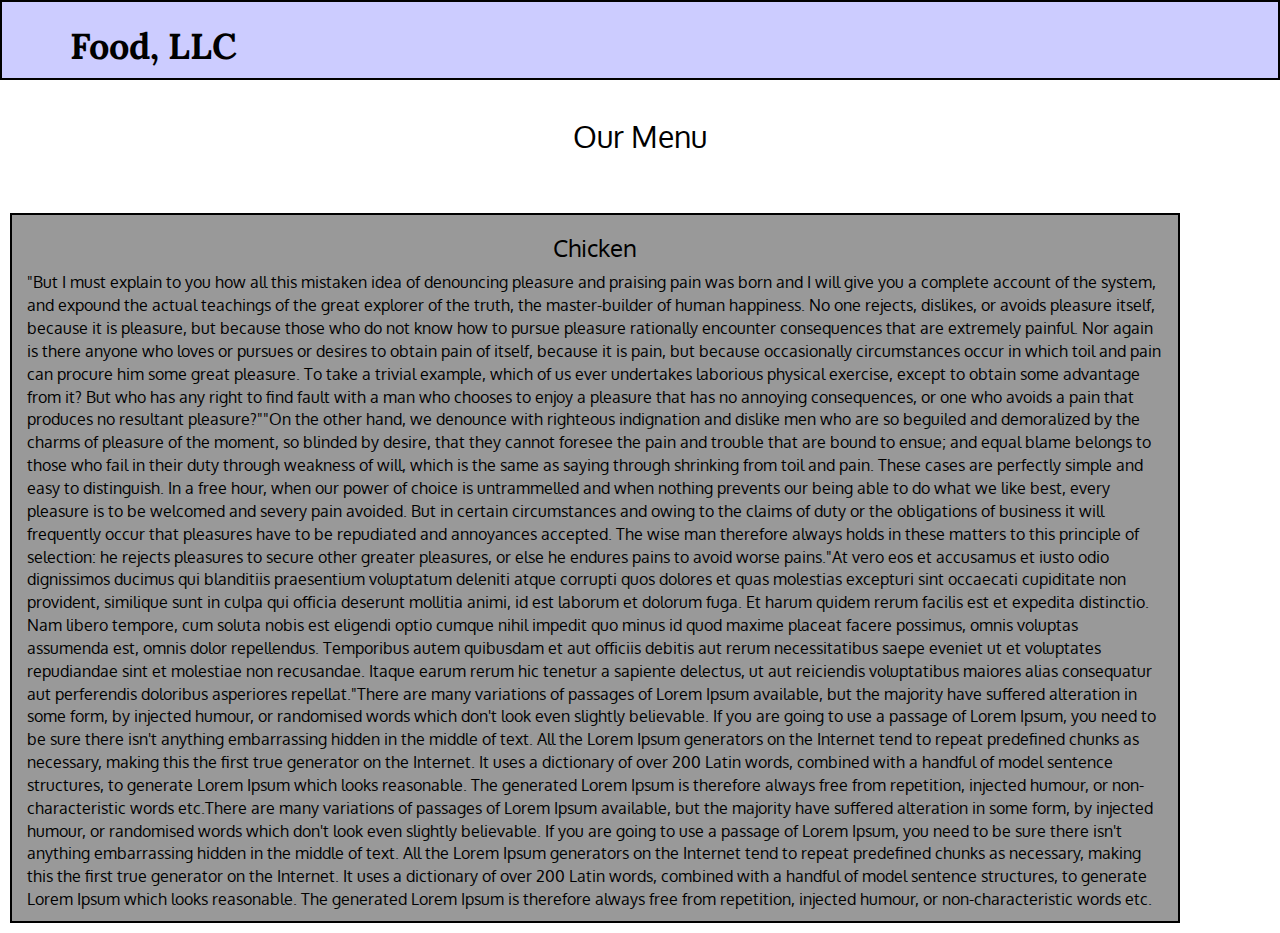
==== site/module3-solution/index.html @ 883a13e6 "module3-solution." ====
<!doctype html>
<html lang="en">
  <head>
    <meta charset="utf-8">
    <meta http-equiv="X-UA-Compatible" content="IE=edge">
    <meta name="viewport" content="width=device-width, initial-scale=1">
    <title>Food, LLC</title>
    <link rel="stylesheet" href="css/bootstrap.min.css">
    <link rel="stylesheet" href="css/styles.css">
    <link href='https://fonts.googleapis.com/css?family=Oxygen:400,300,700' rel='stylesheet' type='text/css'>
    <link href='https://fonts.googleapis.com/css?family=Lora' rel='stylesheet' type='text/css'>
  </head>
<body>
  <header>
    <nav id="header-nav" class="navbar navbar-default navbar-static">
      <div class="container">
        <div class="navbar-header">
         <div class="navbar-brand">
            <a href="index.html" class="pull left"><h1>Food, LLC</h1></a>
          </div>
          <button type="button" class="navbar-toggle collapsed" data-toggle="collapse" data-target="#collapsable-nav" aria-expanded="false">
            <span class="sr-only">Toggle navigation</span>
            <span class="icon-bar"></span>
            <span class="icon-bar"></span>
            <span class="icon-bar"></span>
          </button>
        </div> <!--navbar header -->
        
          <div id="collapsable-nav" class="collapse navbar-collapse visible xs">
         <li class="dropdown hidden-sm hidden-md hidden-lg">
          <a class="dropdown-toggle" href="#" data-toggle="dropdown"><b class="caret"></b></a>
          <ul id="nav-list" class="nav navbar-nav navbar-right">
            <li class="active">
              <a href="menu-chicken.html">
                <span class="glyphicon glyphicon-cutlery"></span><br class ="hidden-xs"> Chicken</a>
            </li>
            <li class="active">
              <a href="menu-beef.html">
                <span class="glyphicon glyphicon-btc"></span><br class="hidden-xs"> Beef</a>
            </li>
            <li class="active">
              <a href="menu-sushi.html">
                <span class="glyphicon glyphicon-tree-deciduous"></span><br class="hidden-xs"> Sushi</a>
            </li>
          </ul> <!-- #nav-list --> 
          </li> 
        </div>  <!-- .collapse .navbar-collapse -->
      </div>   <!-- container closing -->
    </nav>
</header>

<div class="container">
  <h2 class="text-center">Our Menu</h2>
</div>

<div id="Chicken" class="container">
  <div class="row">
    <div class="col-xs-12 col-sm-12 col-md-12 col-lg-12">
  <h3 class="text-center">Chicken</h3>
  <p>
    "But I must explain to you how all this mistaken idea of denouncing pleasure and praising pain was born and I will give you a complete account of the system, and expound the actual teachings of the great explorer of the truth, the master-builder of human happiness. No one rejects, dislikes, or avoids pleasure itself, because it is pleasure, but because those who do not know how to pursue pleasure rationally encounter consequences that are extremely painful. Nor again is there anyone who loves or pursues or desires to obtain pain of itself, because it is pain, but because occasionally circumstances occur in which toil and pain can procure him some great pleasure. To take a trivial example, which of us ever undertakes laborious physical exercise, except to obtain some advantage from it? But who has any right to find fault with a man who chooses to enjoy a pleasure that has no annoying consequences, or one who avoids a pain that produces no resultant pleasure?""On the other hand, we denounce with righteous indignation and dislike men who are so beguiled and demoralized by the charms of pleasure of the moment, so blinded by desire, that they cannot foresee the pain and trouble that are bound to ensue; and equal blame belongs to those who fail in their duty through weakness of will, which is the same as saying through shrinking from toil and pain. These cases are perfectly simple and easy to distinguish. In a free hour, when our power of choice is untrammelled and when nothing prevents our being able to do what we like best, every pleasure is to be welcomed and severy pain avoided. But in certain circumstances and owing to the claims of duty or the obligations of business it will frequently occur that pleasures have to be repudiated and annoyances accepted. The wise man therefore always holds in these matters to this principle of selection: he rejects pleasures to secure other greater pleasures, or else he endures pains to avoid worse pains."At vero eos et accusamus et iusto odio dignissimos ducimus qui blanditiis praesentium voluptatum deleniti atque corrupti quos dolores et quas molestias excepturi sint occaecati cupiditate non provident, similique sunt in culpa qui officia deserunt mollitia animi, id est laborum et dolorum fuga. Et harum quidem rerum facilis est et expedita distinctio. Nam libero tempore, cum soluta nobis est eligendi optio cumque nihil impedit quo minus id quod maxime placeat facere possimus, omnis voluptas assumenda est, omnis dolor repellendus. Temporibus autem quibusdam et aut officiis debitis aut rerum necessitatibus saepe eveniet ut et voluptates repudiandae sint et molestiae non recusandae. Itaque earum rerum hic tenetur a sapiente delectus, ut aut reiciendis voluptatibus maiores alias consequatur aut perferendis doloribus asperiores repellat."There are many variations of passages of Lorem Ipsum available, but the majority have suffered alteration in some form, by injected humour, or randomised words which don't look even slightly believable. If you are going to use a passage of Lorem Ipsum, you need to be sure there isn't anything embarrassing hidden in the middle of text. All the Lorem Ipsum generators on the Internet tend to repeat predefined chunks as necessary, making this the first true generator on the Internet. It uses a dictionary of over 200 Latin words, combined with a handful of model sentence structures, to generate Lorem Ipsum which looks reasonable. The generated Lorem Ipsum is therefore always free from repetition, injected humour, or non-characteristic words etc.There are many variations of passages of Lorem Ipsum available, but the majority have suffered alteration in some form, by injected humour, or randomised words which don't look even slightly believable. If you are going to use a passage of Lorem Ipsum, you need to be sure there isn't anything embarrassing hidden in the middle of text. All the Lorem Ipsum generators on the Internet tend to repeat predefined chunks as necessary, making this the first true generator on the Internet. It uses a dictionary of over 200 Latin words, combined with a handful of model sentence structures, to generate Lorem Ipsum which looks reasonable. The generated Lorem Ipsum is therefore always free from repetition, injected humour, or non-characteristic words etc.
  </p>
</div>
</div><!--row-->
</div> <!--container class-->

  <!-- jQuery (Bootstrap JS plugins depend on it) -->
  <script src="js/jquery-2.1.4.min.js"></script>
  <script src="js/bootstrap.min.js"></script>
  <script src="js/script.js"></script>
</body>
</html>
---- site/module3-solution/css/styles.css ----
body {
  font-size: 16px;
  color: #000000;
  background-color: #ffffff;
  font-family: 'Oxygen', sans-serif;
}

/** HEADER **/
#header-nav {
  background-color:  #ccccff;
  border-radius: 0;
  border: solid black 2px;
   height: 80px
}
.navbar-brand {
  padding-top: 25px;
}

.navbar-brand h1 { /* Restaurant name */
  font-family: 'Lora', serif;
  color: #000000;
 /* font-size: 1.5em;*/
  font-weight: bold;
  margin-top: 0;
  margin-bottom: 0;
}
#nav-list {
  margin-top: 0px;
}
#nav-list a {
  color: #000000;
  background-color: #ff3333; 
  text-align: center;
}
#nav-list a:hover {
  background: #E7E7E7;
}
#nav-list a span {
  font-size: 1.4em;
}
.navbar-header button.navbar-toggle, .navbar-header .icon-bar {
  border: 1px solid #000000;
}
.navbar-header button.navbar-toggle {
  clear: both;
  margin-top: -30px;
}
/* END HEADER */
/*our menu*/
#Chicken {
 background-color: #999999;
 margin : 10px;
 margin-top: 50px;
 border: solid #000000 2px;
 height: 1000; 
}
/*end our menu*/
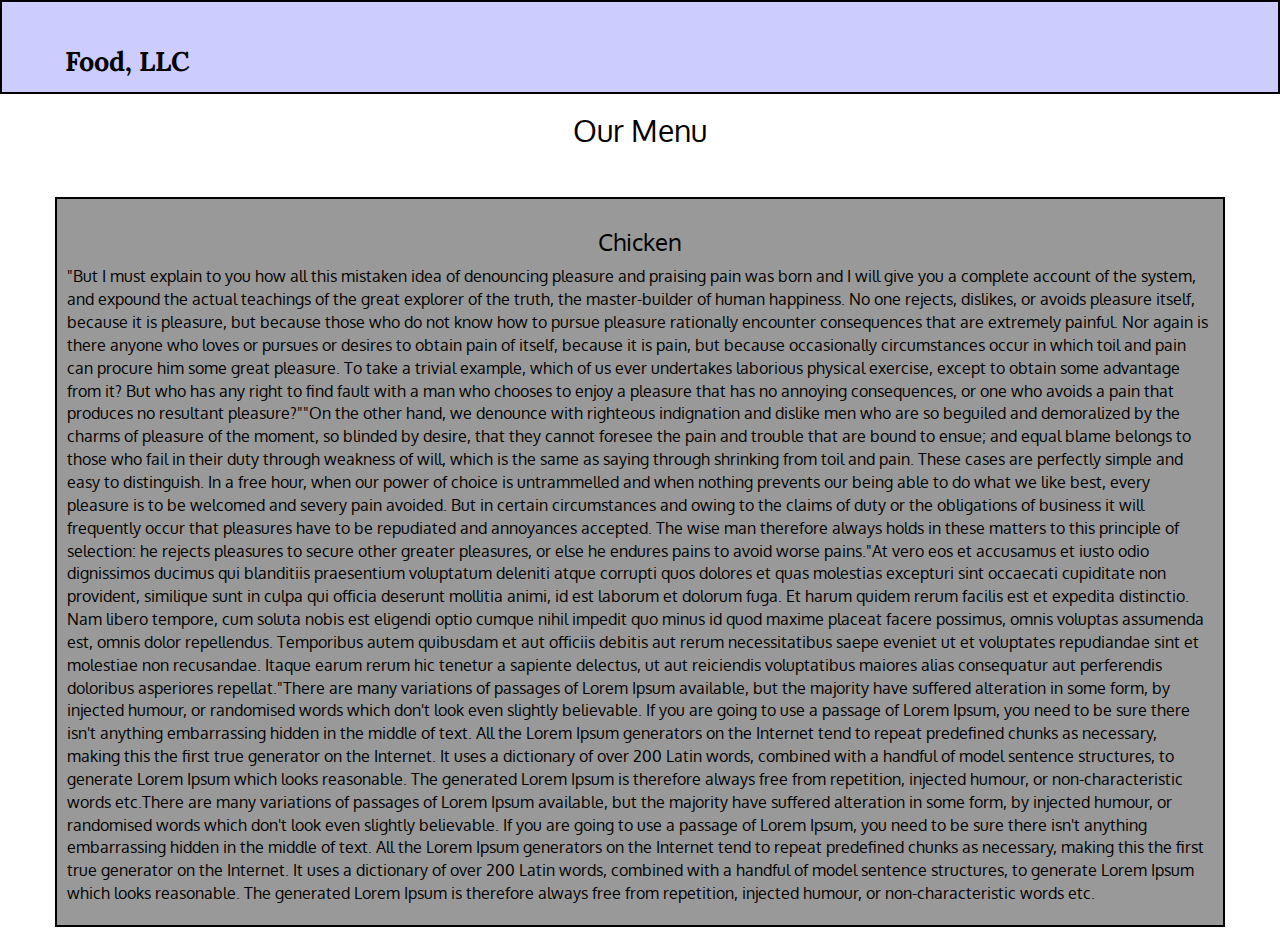
==== commit ae644854: "mod 4 solution and modification to mod 3 solution." ====
--- a/site/module3-solution/index.html
+++ b/site/module3-solution/index.html
@@ -12,7 +12,7 @@
   </head>
 <body>
   <header>
-    <nav id="header-nav" class="navbar navbar-default navbar-static">
+    <nav id="header-nav" class="navbar navbar-default">
       <div class="container">
         <div class="navbar-header">
          <div class="navbar-brand">
@@ -26,10 +26,8 @@
           </button>
         </div> <!--navbar header -->
         
-          <div id="collapsable-nav" class="collapse navbar-collapse visible xs">
-         <li class="dropdown hidden-sm hidden-md hidden-lg">
-          <a class="dropdown-toggle" href="#" data-toggle="dropdown"><b class="caret"></b></a>
-          <ul id="nav-list" class="nav navbar-nav navbar-right">
+         <div id="collapsable-nav" class="collapse navbar-collapse"aria-expanded="false">
+          <ul id="nav-list" class="nav navbar-nav navbar-right visible-xs">
             <li class="active">
               <a href="menu-chicken.html">
                 <span class="glyphicon glyphicon-cutlery"></span><br class ="hidden-xs"> Chicken</a>
@@ -42,18 +40,16 @@
               <a href="menu-sushi.html">
                 <span class="glyphicon glyphicon-tree-deciduous"></span><br class="hidden-xs"> Sushi</a>
             </li>
-          </ul> <!-- #nav-list --> 
-          </li> 
+          </ul> <!-- #nav-list -->
+          </div>  
         </div>  <!-- .collapse .navbar-collapse -->
       </div>   <!-- container closing -->
     </nav>
 </header>
 
-<div class="container">
   <h2 class="text-center">Our Menu</h2>
-</div>
 
-<div id="Chicken" class="container">
+<div id="Chicken" class="container container fluid">
   <div class="row">
     <div class="col-xs-12 col-sm-12 col-md-12 col-lg-12">
   <h3 class="text-center">Chicken</h3>
--- a/site/module3-solution/css/styles.css
+++ b/site/module3-solution/css/styles.css
@@ -10,7 +10,6 @@
   background-color:  #ccccff;
   border-radius: 0;
   border: solid black 2px;
-   height: 80px
 }
 .navbar-brand {
   padding-top: 25px;
@@ -19,7 +18,7 @@
 .navbar-brand h1 { /* Restaurant name */
   font-family: 'Lora', serif;
   color: #000000;
- /* font-size: 1.5em;*/
+  font-size: 1.5em;
   font-weight: bold;
   margin-top: 0;
   margin-bottom: 0;
@@ -49,9 +48,15 @@
 /*our menu*/
 #Chicken {
  background-color: #999999;
- margin : 10px;
  margin-top: 50px;
  border: solid #000000 2px;
  height: 1000; 
-}
+} 
+.container {
+    border: none;
+    margin-left: auto;
+    margin-right: auto;
+    margin-top: 10px;
+    margin-bottom: 10px;
+    padding: 10px;
 /*end our menu*/
